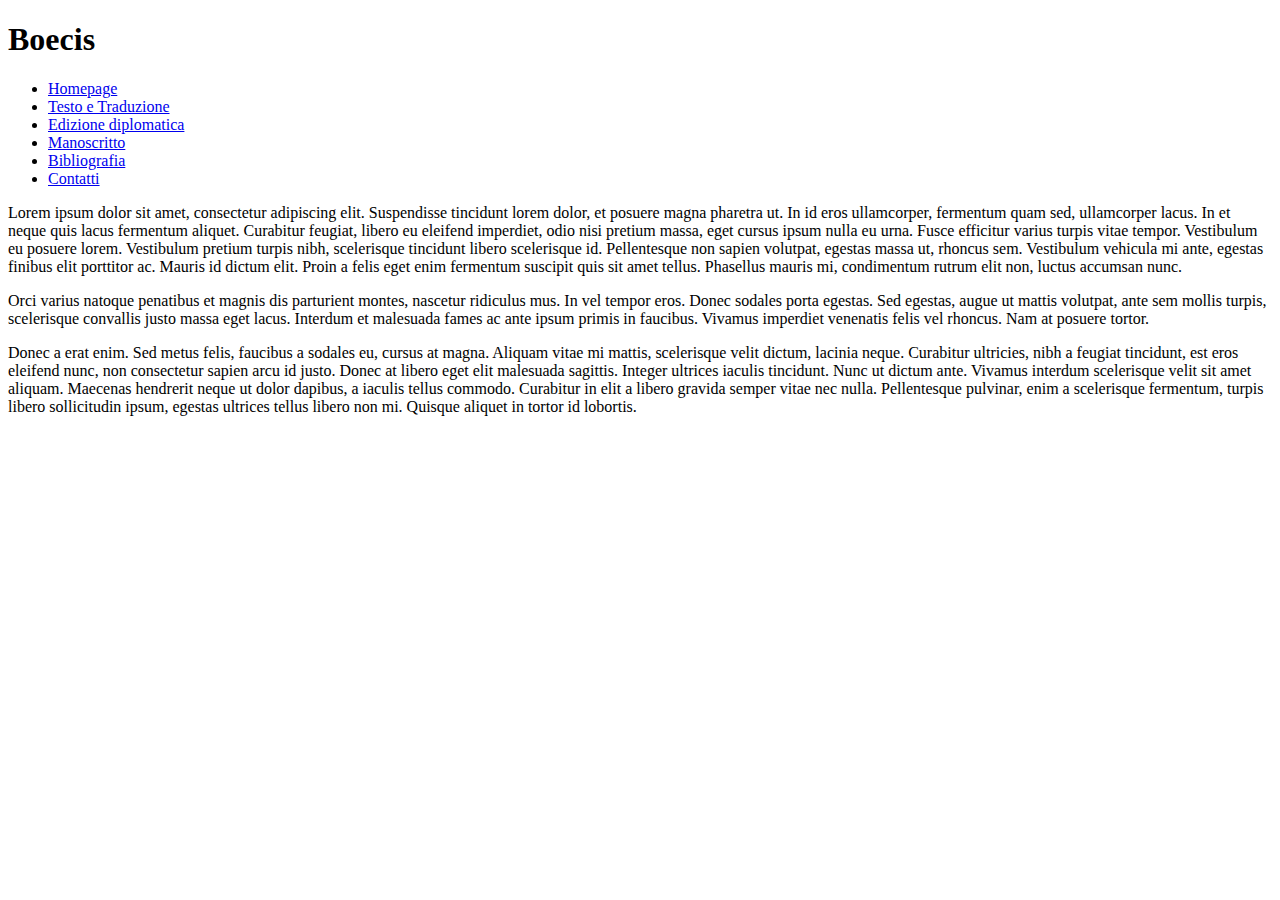
==== index.html @ 3c86b564 "impostazione pages e struttura del sito" ====
<!DOCTYPE html>
<html lang="en">
<head>
	<title>DigiBoecis</title>
</head>
<body>
	<h1>Boecis</h1>
	<nav>
		<ul>
			<li><a href="/index.html">Homepage</a></li>
			<li><a href="/pages/leggi_boecis.html">Testo e Traduzione</a></li>
			<li><a href="/pages/studia_boecis.html">Edizione diplomatica</a></li>
			<li><a href="/pages/guarda_boecis.html">Manoscritto</a></li>
			<li><a href="/pages/bibliografia.html">Bibliografia</a></li>
			<li><a href="/pages/contatti.html">Contatti</a></li>
		</ul>
	</nav>
	<div>
		<p>Lorem ipsum dolor sit amet, consectetur adipiscing elit. Suspendisse tincidunt lorem dolor, et posuere magna pharetra ut. In id eros ullamcorper, fermentum quam sed, ullamcorper lacus. In et neque quis lacus fermentum aliquet. Curabitur feugiat, libero eu eleifend imperdiet, odio nisi pretium massa, eget cursus ipsum nulla eu urna. Fusce efficitur varius turpis vitae tempor. Vestibulum eu posuere lorem. Vestibulum pretium turpis nibh, scelerisque tincidunt libero scelerisque id. Pellentesque non sapien volutpat, egestas massa ut, rhoncus sem. Vestibulum vehicula mi ante, egestas finibus elit porttitor ac. Mauris id dictum elit. Proin a felis eget enim fermentum suscipit quis sit amet tellus. Phasellus mauris mi, condimentum rutrum elit non, luctus accumsan nunc.</p>
		<p>Orci varius natoque penatibus et magnis dis parturient montes, nascetur ridiculus mus. In vel tempor eros. Donec sodales porta egestas. Sed egestas, augue ut mattis volutpat, ante sem mollis turpis, scelerisque convallis justo massa eget lacus. Interdum et malesuada fames ac ante ipsum primis in faucibus. Vivamus imperdiet venenatis felis vel rhoncus. Nam at posuere tortor.</p>
		<p>Donec a erat enim. Sed metus felis, faucibus a sodales eu, cursus at magna. Aliquam vitae mi mattis, scelerisque velit dictum, lacinia neque. Curabitur ultricies, nibh a feugiat tincidunt, est eros eleifend nunc, non consectetur sapien arcu id justo. Donec at libero eget elit malesuada sagittis. Integer ultrices iaculis tincidunt. Nunc ut dictum ante. Vivamus interdum scelerisque velit sit amet aliquam. Maecenas hendrerit neque ut dolor dapibus, a iaculis tellus commodo. Curabitur in elit a libero gravida semper vitae nec nulla. Pellentesque pulvinar, enim a scelerisque fermentum, turpis libero sollicitudin ipsum, egestas ultrices tellus libero non mi. Quisque aliquet in tortor id lobortis.</p>
		<!-- Che cos'è il Boecis; com'è fatta questo sito -->
	</div>
</body>
</html>
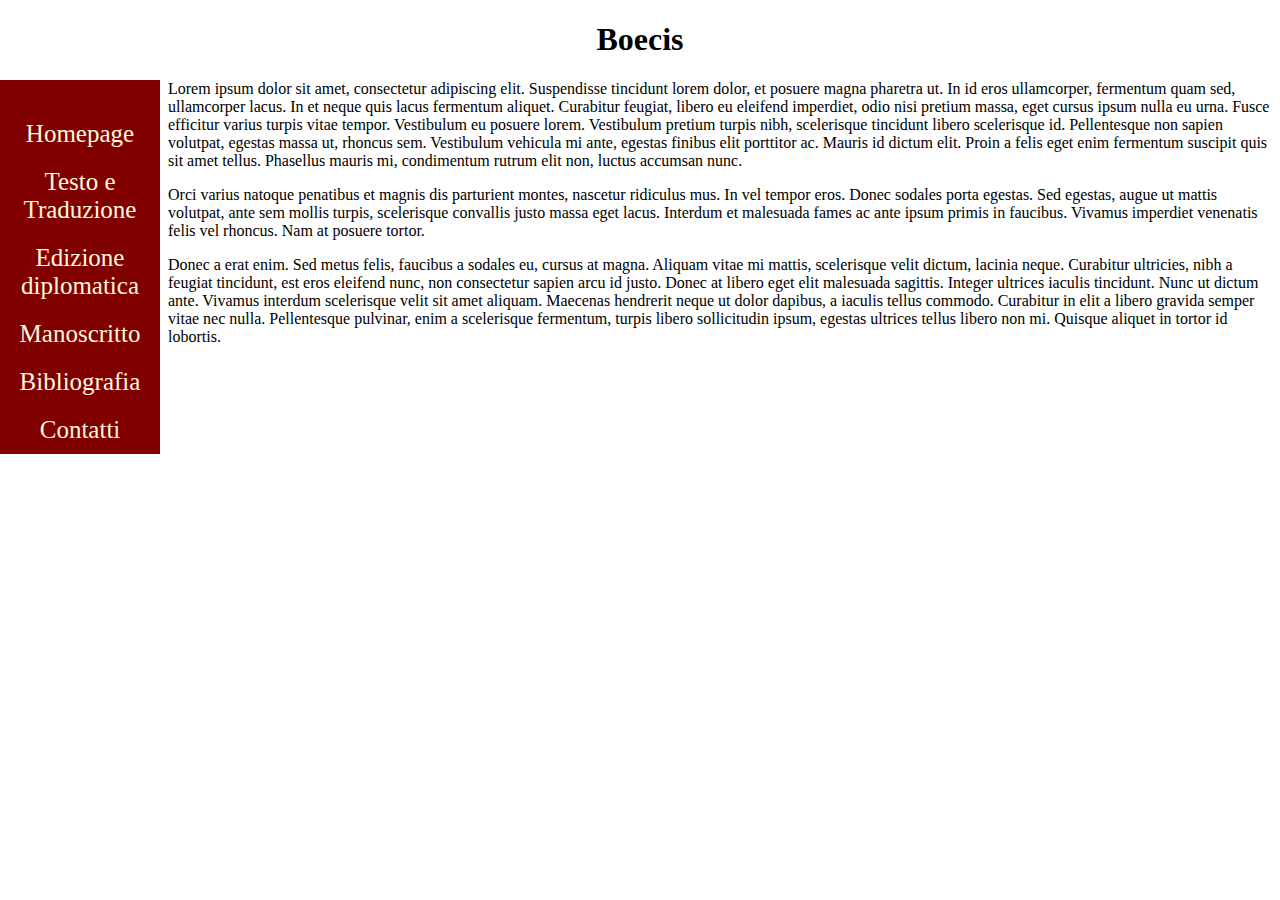
==== commit f179aad1: "added basic styling" ====
--- a/index.html
+++ b/index.html
@@ -2,20 +2,20 @@
 <html lang="en">
 <head>
 	<title>DigiBoecis</title>
+     <!--	<base href="/DigiBoecis/"> -->
+	<link href="assets/css/style.css" rel="stylesheet">
 </head>
 <body>
 	<h1>Boecis</h1>
-	<nav>
-		<ul>
-			<li><a href="/index.html">Homepage</a></li>
-			<li><a href="/pages/leggi_boecis.html">Testo e Traduzione</a></li>
-			<li><a href="/pages/studia_boecis.html">Edizione diplomatica</a></li>
-			<li><a href="/pages/guarda_boecis.html">Manoscritto</a></li>
-			<li><a href="/pages/bibliografia.html">Bibliografia</a></li>
-			<li><a href="/pages/contatti.html">Contatti</a></li>
-		</ul>
+	<nav class="sidebar">
+			<a href="index.html">Homepage</a>
+			<a href="pages/leggi_boecis.html">Testo e Traduzione</a>
+			<a href="pages/studia_boecis.html">Edizione diplomatica</a>
+			<a href="pages/guarda_boecis.html">Manoscritto</a>
+			<a href="pages/bibliografia.html">Bibliografia</a>
+			<a href="pages/contatti.html">Contatti</a>
 	</nav>
-	<div>
+	<div class="main">
 		<p>Lorem ipsum dolor sit amet, consectetur adipiscing elit. Suspendisse tincidunt lorem dolor, et posuere magna pharetra ut. In id eros ullamcorper, fermentum quam sed, ullamcorper lacus. In et neque quis lacus fermentum aliquet. Curabitur feugiat, libero eu eleifend imperdiet, odio nisi pretium massa, eget cursus ipsum nulla eu urna. Fusce efficitur varius turpis vitae tempor. Vestibulum eu posuere lorem. Vestibulum pretium turpis nibh, scelerisque tincidunt libero scelerisque id. Pellentesque non sapien volutpat, egestas massa ut, rhoncus sem. Vestibulum vehicula mi ante, egestas finibus elit porttitor ac. Mauris id dictum elit. Proin a felis eget enim fermentum suscipit quis sit amet tellus. Phasellus mauris mi, condimentum rutrum elit non, luctus accumsan nunc.</p>
 		<p>Orci varius natoque penatibus et magnis dis parturient montes, nascetur ridiculus mus. In vel tempor eros. Donec sodales porta egestas. Sed egestas, augue ut mattis volutpat, ante sem mollis turpis, scelerisque convallis justo massa eget lacus. Interdum et malesuada fames ac ante ipsum primis in faucibus. Vivamus imperdiet venenatis felis vel rhoncus. Nam at posuere tortor.</p>
 		<p>Donec a erat enim. Sed metus felis, faucibus a sodales eu, cursus at magna. Aliquam vitae mi mattis, scelerisque velit dictum, lacinia neque. Curabitur ultricies, nibh a feugiat tincidunt, est eros eleifend nunc, non consectetur sapien arcu id justo. Donec at libero eget elit malesuada sagittis. Integer ultrices iaculis tincidunt. Nunc ut dictum ante. Vivamus interdum scelerisque velit sit amet aliquam. Maecenas hendrerit neque ut dolor dapibus, a iaculis tellus commodo. Curabitur in elit a libero gravida semper vitae nec nulla. Pellentesque pulvinar, enim a scelerisque fermentum, turpis libero sollicitudin ipsum, egestas ultrices tellus libero non mi. Quisque aliquet in tortor id lobortis.</p>
--- a/assets/css/style.css
+++ b/assets/css/style.css
@@ -0,0 +1,31 @@
+body{
+	font-family: 'Playfair Display', serif;
+}
+
+h1{
+	text-align: center;
+}
+
+.sidebar {
+	width: 160px;
+	position: fixed;
+	z-index: 1;
+	top: 10;
+	left: 0;
+	background-color: Maroon;
+	overflow-x: hidden; 
+	padding-top: 30px;
+}
+
+.sidebar a{
+	padding: 10px 10px 10px 10px;
+	text-decoration: none;
+	font-size: 25px;
+	color: Cornsilk;
+	display: block;
+	text-align: center;
+}
+
+.main{
+	margin-left: 160px; /* Same as the width of the sidebar */
+}